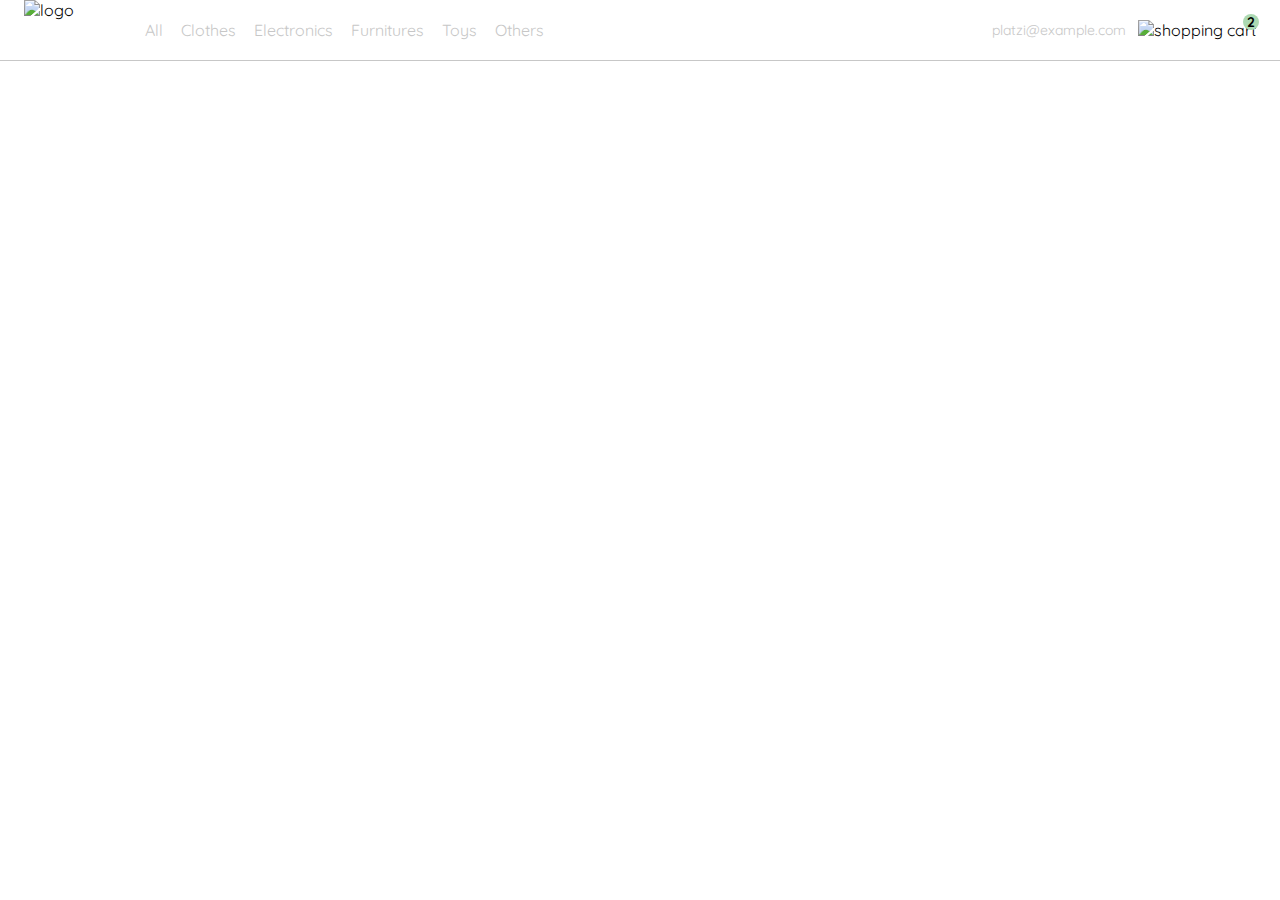
==== index.html @ 802229a3 "Fucion de menu y interface V1" ====
<!DOCTYPE html>
<html lang="en">
<head>
  <meta charset="UTF-8">
  <meta http-equiv="X-UA-Compatible" content="IE=edge">
  <meta name="viewport" content="width=device-width, initial-scale=1.0">
  <title>YardSale: Tienda chida de el curso chido de el profe chido</title>
  <link rel="stylesheet" href="./style.css">

  <link rel="preconnect" href="https://fonts.googleapis.com">
  <link rel="preconnect" href="https://fonts.gstatic.com" crossorigin>
  <link href="https://fonts.googleapis.com/css2?family=Quicksand:wght@300;500;700&display=swap" rel="stylesheet">

</head>
<body>
  <nav>
    <img src="./icons/icon_menu.svg" alt="menu" class="menu">

    <div class="navbar-left">
      <img src="./logos/logo_yard_sale.svg" alt="logo" class="logo">

      <ul>
        <li>
          <a href="/">All</a>
        </li>
        <li>
          <a href="/">Clothes</a>
        </li>
        <li>
          <a href="/">Electronics</a>
        </li>
        <li>
          <a href="/">Furnitures</a>
        </li>
        <li>
          <a href="/">Toys</a>
        </li>
        <li>
          <a href="/">Others</a>
        </li>
      </ul>
    </div>

    <div class="navbar-right">
      <ul>
        <li class="navbar-email">platzi@example.com</li>
        <li class="navbar-shopping-cart">
          <img src="./icons/icon_shopping_cart.svg" alt="shopping cart">
          <div>2</div>
        </li>
      </ul>
    </div>

    <div class="desktop-menu inactive">
        <ul>
          <li>
            <a href="/" class="title">My orders</a>
          </li>
    
          <li>
            <a href="/">My account</a>
          </li>
    
          <li>
            <a href="/">Sign out</a>
          </li>
        </ul>
      </div>
  </nav>
  <script src="./main.js"></script>
</body>
</html>
---- style.css ----
/*Tamaños, colores etc...*/
:root {
    --white: #FFFFFF;
    --black: #000000;
    --very-light-pink: #C7C7C7;
    --text-input-field: #F7F7F7;
    --hospital-green: #ACD9B2;
    --sm: 14px;
    --md: 16px;
    --lg: 18px;
  }
  body {
    margin: 0;
    font-family: 'Quicksand', sans-serif;
  }

  /*inicio de la pagina*/
  nav {
    display: flex;
    justify-content: space-between;
    padding: 0 24px;
    border-bottom: 1px solid var(--very-light-pink);
  }
  .menu {
    display: none;
  }
  .logo {
    width: 100px;
  }
  .navbar-left ul,
  .navbar-right ul {
    list-style: none;
    padding: 0;
    margin: 0;
    display: flex;
    align-items: center;
    height: 60px;
  }
  .navbar-left {
    display: flex;
  }
  .navbar-left ul {
    margin-left: 12px;
  }
  .navbar-left ul li a,
  .navbar-right ul li a {
    text-decoration: none;
    color: var(--very-light-pink);
    border: 1px solid var(--white);
    padding: 8px;
    border-radius: 8px;
  }
  .navbar-left ul li a:hover,
  .navbar-right ul li a:hover {
    border: 1px solid var(--hospital-green);
    color: var(--hospital-green);
  }
  .navbar-email {
    cursor: pointer;
    color: var(--very-light-pink);
    font-size: var(--sm);
    margin-right: 12px;
  }
  .navbar-shopping-cart {
    position: relative;
  }
  .navbar-shopping-cart div {
    width: 16px;
    height: 16px;
    background-color: var(--hospital-green);
    border-radius: 50%;
    font-size: var(--sm);
    font-weight: bold;
    position: absolute;
    top: -6px;
    right: -3px;
    display: flex;
    justify-content: center;
    align-items: center;
  }

/*menu pequeño*/
  .inactive{
    display: none;
  }
  .desktop-menu {
    position: absolute;
    right: 50px;
    top: 60px;
    width: 100px;
    height: auto;
    border: 1px solid var(--very-light-pink);
    border-radius: 6px;
    padding: 20px 20px 0 20px;
  }
  .desktop-menu ul {
    list-style: none;
    padding: 0;
    margin: 0;
  }
  .desktop-menu ul li {
    text-align: end;
  }
  .desktop-menu ul li:nth-child(1),
  .desktop-menu ul li:nth-child(2) {
    font-weight: bold;
  }
  .desktop-menu ul li:last-child {
    padding-top: 20px;
    border-top: 1px solid var(--very-light-pink);
  }
  .desktop-menu ul li:last-child a {
    color: var(--hospital-green);
    font-size: var(--sm);
  }
  .desktop-menu ul li a {
    color: var(--back);
    text-decoration: none;
    margin-bottom: 20px;
    display: inline-block;
  }



  @media (max-width: 640px) {
    .menu {
      display: block;
    }
    .navbar-left ul {
      display: none;
    }
    .navbar-email {
      display: none;
    }
  }
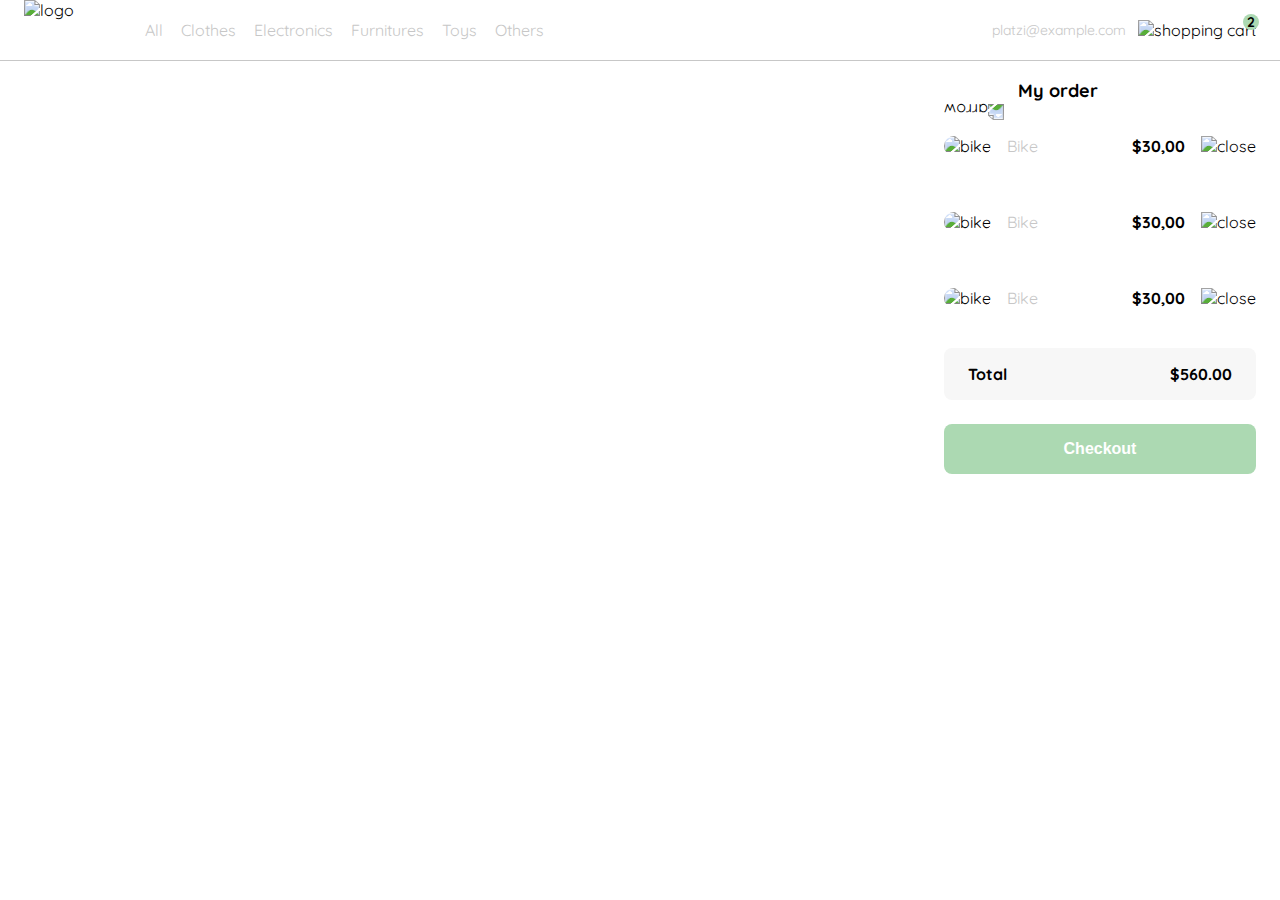
==== commit 4ee1c93d: "funcion de menu mobile y imagen menu V2" ====
--- a/index.html
+++ b/index.html
@@ -66,7 +66,101 @@
           </li>
         </ul>
       </div>
+
+      <div class="mobile-menu inactive">
+        <ul>
+          <li>
+            <a href="/">CATEGORIES</a>
+          </li>
+          <li>
+            <a href="/">All</a>
+          </li>
+          <li>
+            <a href="/">Clothes</a>
+          </li>
+          <li>
+            <a href="/">Electronics</a>
+          </li>
+          <li>
+            <a href="/">Furnitures</a>
+          </li>
+          <li>
+            <a href="/">Toys</a>
+          </li>
+          <li>
+            <a href="/">Other</a>
+          </li>
+        </ul>
+    
+        <ul>
+          <li>
+            <a href="/">My orders</a>
+          </li>
+          <li>
+            <a href="/">My account</a>
+          </li>
+        </ul>
+    
+        <ul>
+          <li>
+            <a href="/" class="email">platzi@example.com</a>
+          </li>
+          <li>
+            <a href="/" class="sign-out">Sign out</a>
+          </li>
+        </ul>
+      </div>
+
   </nav>
+  
+  <aside class="product-detail">
+    <div class="title-container">
+      <img src="./icons/flechita.svg" alt="arrow">
+      <p class="title">My order</p>
+    </div>
+
+    <div class="my-order-content">
+      <div class="shopping-cart">
+        <figure>
+          <img src="https://images.pexels.com/photos/276517/pexels-photo-276517.jpeg?auto=compress&cs=tinysrgb&dpr=2&h=650&w=940" alt="bike">
+        </figure>
+        <p>Bike</p>
+        <p>$30,00</p>
+        <img src="./icons/icon_close.png" alt="close">
+      </div>
+
+      <div class="shopping-cart">
+        <figure>
+          <img src="https://images.pexels.com/photos/276517/pexels-photo-276517.jpeg?auto=compress&cs=tinysrgb&dpr=2&h=650&w=940" alt="bike">
+        </figure>
+        <p>Bike</p>
+        <p>$30,00</p>
+        <img src="./icons/icon_close.png" alt="close">
+      </div>
+
+      <div class="shopping-cart">
+        <figure>
+          <img src="https://images.pexels.com/photos/276517/pexels-photo-276517.jpeg?auto=compress&cs=tinysrgb&dpr=2&h=650&w=940" alt="bike">
+        </figure>
+        <p>Bike</p>
+        <p>$30,00</p>
+        <img src="./icons/icon_close.png" alt="close">
+      </div>
+
+      <div class="order">
+        <p>
+          <span>Total</span>
+        </p>
+        <p>$560.00</p>
+      </div>
+
+      <button class="primary-button">
+        Checkout
+      </button>
+    </div>
+  </div>
+  </aside>
+  
   <script src="./main.js"></script>
 </body>
 </html>--- a/style.css
+++ b/style.css
@@ -120,6 +120,114 @@
     display: inline-block;
   }
 
+  /*menu mobile*/
+  .mobile-menu {
+    position: absolute;
+    top: 60px;
+    padding: 24px;
+  }
+  .mobile-menu a {
+    text-decoration: none;
+    color: var(--black);
+    font-weight: bold;
+    /* margin-bottom: 24px; */
+  }
+  .mobile-menu ul {
+    padding: 0;
+    margin: 24px 0 0;
+    list-style: none;
+  }
+  .mobile-menu ul:nth-child(1) {
+    border-bottom: 1px solid var(--very-light-pink);
+  }
+  .mobile-menu ul li {
+    margin-bottom: 24px;
+  }
+  .email {
+    font-size: var(--sm);
+    font-weight: 300 !important;
+  }
+  .sign-out {
+    font-size: var(--sm);
+    color: var(--hospital-green) !important;
+  }
+
+  /*carrito de compras*/
+  .product-detail {
+    width: 360px;
+    padding: 24px;
+    box-sizing: border-box;
+    position: absolute;
+    right: 0;
+    padding-top: 0;
+  }
+  .title-container {
+    display: flex;
+  }
+  .title-container img {
+    transform: rotate(180deg);
+    margin-right: 14px;
+  }
+  .title {
+    font-size: var(--lg);
+    font-weight: bold;
+  }
+  .order {
+    display: grid;
+    grid-template-columns: auto 1fr;
+    gap: 16px;
+    align-items: center;
+    background-color: var(--text-input-field);
+    margin-bottom: 24px;
+    border-radius: 8px;
+    padding: 0 24px;
+  }
+  .order p:nth-child(1) {
+    display: flex;
+    flex-direction: column;
+  }
+  .order p span:nth-child(1) {
+    font-size: var(--md);
+    font-weight: bold;
+  }
+  .order p:nth-child(2) {
+    text-align: end;
+    font-weight: bold;
+  }
+  .shopping-cart {
+    display: grid;
+    grid-template-columns: auto 1fr auto auto;
+    gap: 16px;
+    margin-bottom: 24px;
+    align-items: center;
+  }
+  .shopping-cart figure {
+    margin: 0;
+  }
+  .shopping-cart figure img {
+    width: 70px;
+    height: 70px;
+    border-radius: 20px;
+    object-fit: cover;
+  }
+  .shopping-cart p:nth-child(2) {
+    color: var(--very-light-pink);
+  }
+  .shopping-cart p:nth-child(3) {
+    font-size: var(--md);
+    font-weight: bold;
+  }
+  .primary-button {
+    background-color: var(--hospital-green);
+    border-radius: 8px;
+    border: none;
+    color: var(--white);
+    width: 100%;
+    cursor: pointer;
+    font-size: var(--md);
+    font-weight: bold;
+    height: 50px;
+  }
 
 
   @media (max-width: 640px) {
@@ -132,4 +240,17 @@
     .navbar-email {
       display: none;
     }
+    .desktop-menu{
+      display: none;
+    }
+    .product-detail {
+      width: 100%;
+    }
+  }
+
+
+  @media (min-width: 640px) {
+    .mobile-menu{
+      display: none;
+    }
   }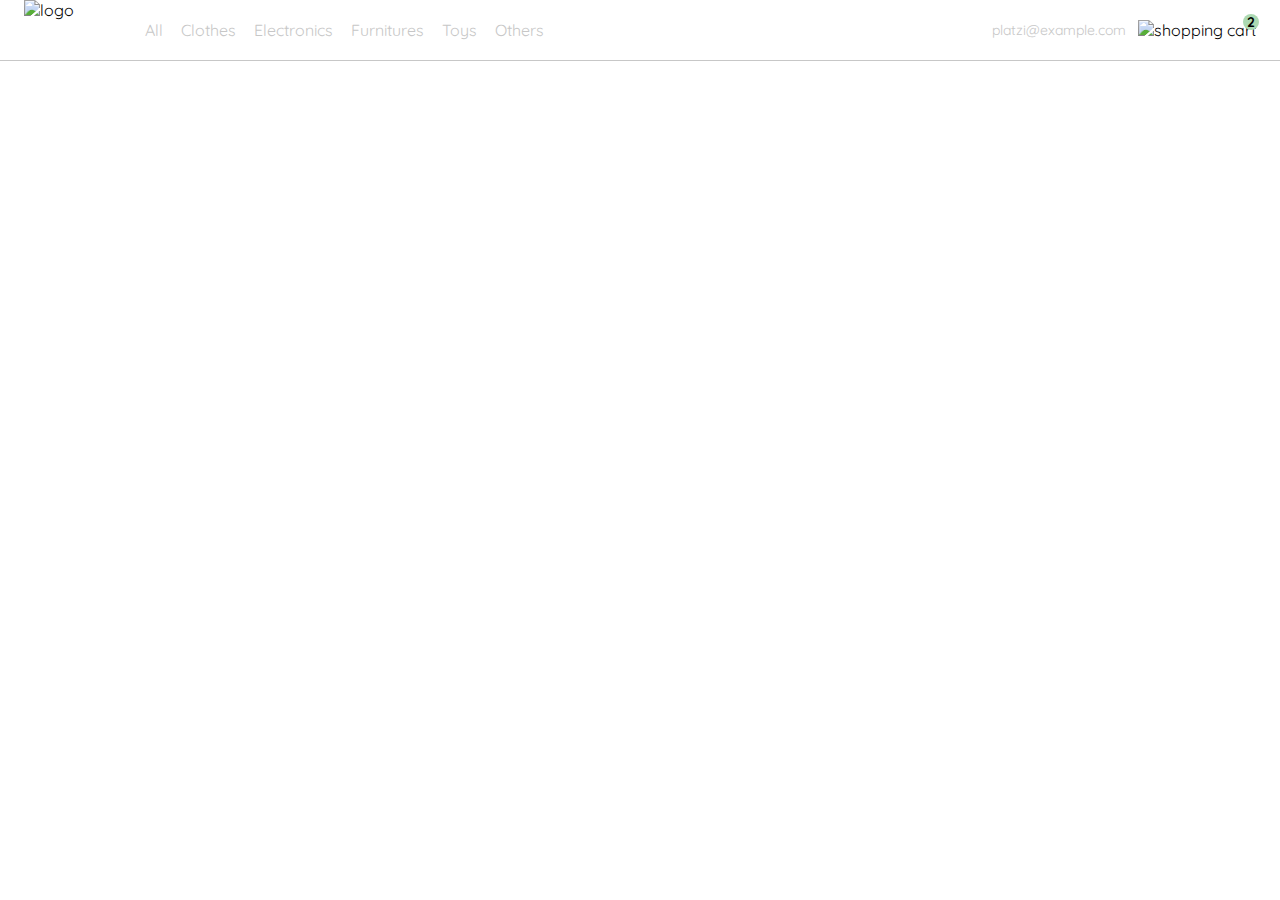
==== commit bcbec7ed: "Fucion de index8 V3" ====
--- a/index.html
+++ b/index.html
@@ -113,7 +113,7 @@
 
   </nav>
   
-  <aside class="product-detail">
+  <aside class="product-detail inactive">
     <div class="title-container">
       <img src="./icons/flechita.svg" alt="arrow">
       <p class="title">My order</p>
@@ -160,7 +160,7 @@
     </div>
   </div>
   </aside>
-  
+
   <script src="./main.js"></script>
 </body>
 </html>--- a/style.css
+++ b/style.css
@@ -80,7 +80,7 @@
   }
 
 /*menu pequeño*/
-  .inactive{
+  .inactive {
     display: none;
   }
   .desktop-menu {
@@ -122,6 +122,7 @@
 
   /*menu mobile*/
   .mobile-menu {
+    background-color: var(--white);
     position: absolute;
     top: 60px;
     padding: 24px;
@@ -154,6 +155,7 @@
 
   /*carrito de compras*/
   .product-detail {
+    background-color: var(--white);
     width: 360px;
     padding: 24px;
     box-sizing: border-box;
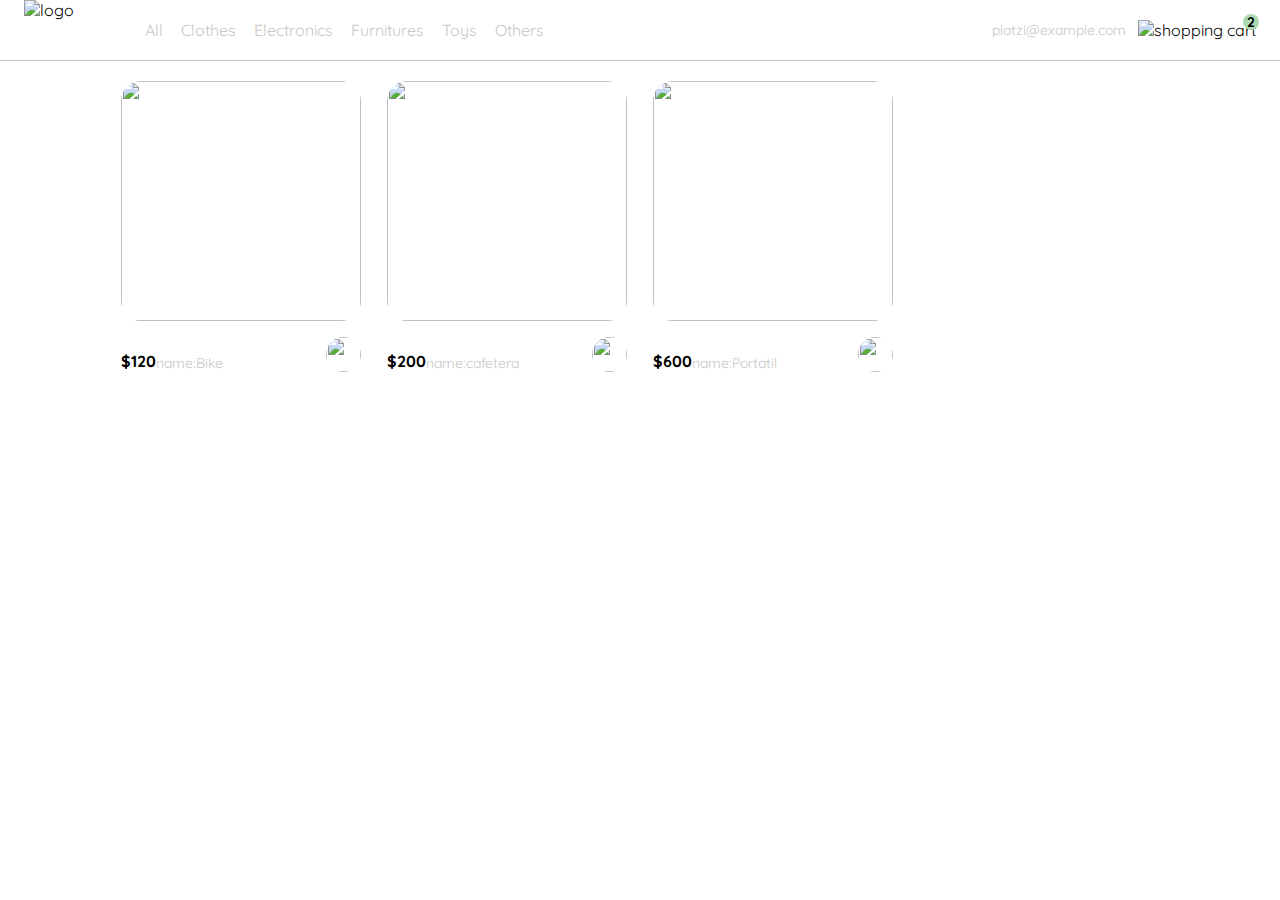
==== commit b421bdd8: "Fucion de archivos, y maquetatisacion de js V4" ====
--- a/index.html
+++ b/index.html
@@ -161,6 +161,25 @@
   </div>
   </aside>
 
+  <section class="main-container">
+    <div class="cards-container">
+
+      <!--<div class="product-card">
+        <img src="https://images.pexels.com/photos/276517/pexels-photo-276517.jpeg?auto=compress&cs=tinysrgb&dpr=2&h=650&w=940" alt="">
+        <div class="product-info">
+          <div>
+            <p>$120,00</p>
+            <p>Bike</p>
+          </div>
+          <figure>
+            <img src="./icons/bt_add_to_cart.svg" alt="">
+          </figure>
+        </div>
+      </div> -->
+
+    </div>
+  </section>
+
   <script src="./main.js"></script>
 </body>
 </html>--- a/style.css
+++ b/style.css
@@ -231,6 +231,49 @@
     height: 50px;
   }
 
+  /*seccion main container*/
+  .cards-container {
+    margin-top: 20px;
+    display: grid;
+    grid-template-columns: repeat(auto-fill, 240px);
+    gap: 26px;
+    place-content: center;
+  }
+  .product-card {
+    width: 240px;
+  }
+  .product-card img {
+    width: 240px;
+    height: 240px;
+    border-radius: 20px;
+    object-fit: cover;
+  }
+  .product-info {
+    display: flex;
+    justify-content: space-between;
+    align-items: center;
+    margin-top: 12px;
+  }
+  .product-info figure {
+    margin: 0;
+  }
+  .product-info figure img {
+    width: 35px;
+    height: 35px;
+  }
+  .product-info div p:nth-child(1) {
+    font-weight: bold;
+    font-size: var(--md);
+    margin-top: 0;
+    margin-bottom: 4px;
+  }
+  .product-info div p:nth-child(2) {
+    font-size: var(--sm);
+    margin-top: 0;
+    margin-bottom: 0;
+    color: var(--very-light-pink);
+  }
+
 
   @media (max-width: 640px) {
     .menu {
@@ -248,6 +291,16 @@
     .product-detail {
       width: 100%;
     }
+    .cards-container {
+      grid-template-columns: repeat(auto-fill, 140px);
+    }
+    .product-card {
+      width: 140px;
+    }
+    .product-card img {
+      width: 140px;
+      height: 140px;
+    }
   }
 
 
